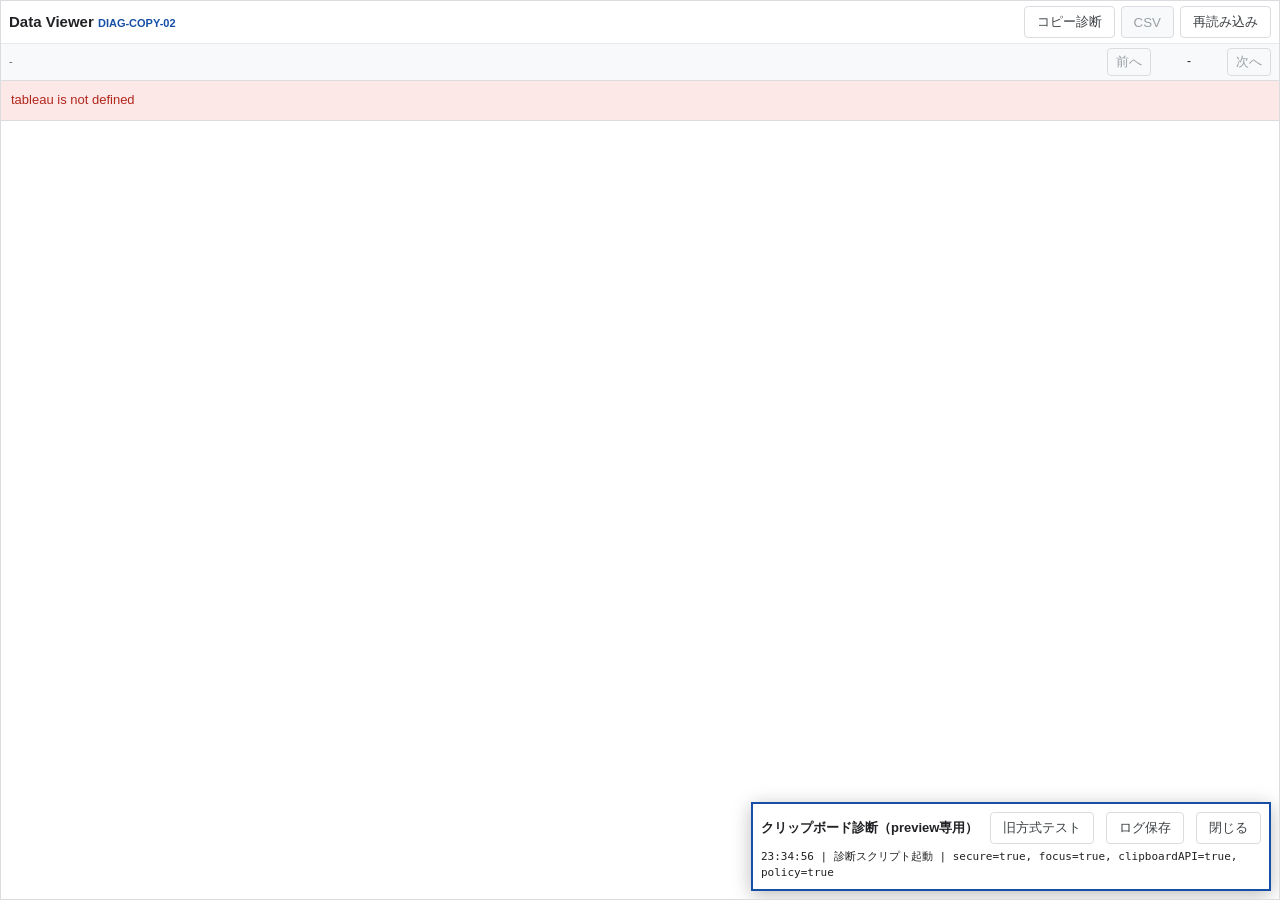
==== preview/index.html @ 5dc582e9 "Version preview diagnostics for independent clipboard tests" ====
<!doctype html>
<html lang="ja">
<head>
  <meta charset="utf-8">
  <meta name="viewport" content="width=device-width, initial-scale=1">
  <title>tabsdk-data-viewer</title>
  <link rel="stylesheet" href="./app.css">
</head>
<body>
  <div class="app">
    <header class="toolbar">
      <div class="toolbar-main">
        <div class="title">Data Viewer <span style="font-size:11px;color:#174ea6">DIAG-COPY-02</span></div>
        <div class="spacer"></div>
        <button id="showCopyDiagnostics" class="button" type="button">コピー診断</button>
        <button id="exportCsv" class="button" disabled>CSV</button>
        <button id="refreshData" class="button">再読み込み</button>
      </div>
      <div class="toolbar-paging">
        <div id="status" class="toolbar-status">-</div>
        <nav class="pager" aria-label="ページ移動">
          <button id="prev" class="button">前へ</button>
          <span id="page" aria-live="polite">-</span>
          <button id="next" class="button">次へ</button>
        </nav>
      </div>
    </header>

    <main class="main">
      <div id="message" class="message">読み込み中...</div>

      <div id="tableWrap" class="table-wrap">
        <table id="dataTable">
          <thead></thead>
          <tbody></tbody>
        </table>
      </div>
    </main>

    <section id="csvPanel" class="csv-panel" hidden>
      <div class="csv-card">
        <strong>CSV分割ダウンロード</strong>
        <div id="csvStatus" class="csv-status" role="status"></div>
        <div id="csvDetails" class="csv-details"></div>
        <div class="csv-actions">
          <button id="csvSavePart" class="button" disabled>このCSVを保存</button>
          <button id="csvNextPart" class="button" disabled>次のファイルを作成</button>
          <button id="csvFinish" class="button">中止</button>
        </div>
        <div class="csv-note">最大10万行または32MiBごとにCSVを分割します（Tableauからの取得は5,000行単位）。保存を確認してから次へ進んでください。ファイル保存完了は自動検証できません。</div>
      </div>
    </section>

    <section id="settingsPanel" class="settings-panel" hidden>
      <div class="settings-card">
        <div class="settings-header">
          <strong>列設定</strong>
          <button id="closeSettings" class="button">閉じる</button>
        </div>
        <div class="settings-body">
          <label class="settings-field">
            <span>左から固定する列数</span>
            <input id="fixedColumnCount" class="settings-number" type="number" min="0" step="1" value="0">
          </label>
          <div class="settings-help">0で固定なし。列順はTableauの「表示列」の順序を使用します。各列の表示書式を設定でき、数値列は棒グラフ・ヒートマップと下限・中間・上限の境界値と色を指定できます。％は元の値に100を掛けて表示します。CSVにも書式を適用します。</div>
          <div id="settingsError" class="settings-error" role="alert" hidden></div>
          <div id="columnSettingsList" class="column-settings-list"></div>
        </div>
        <div class="settings-footer">
          <div class="spacer"></div>
          <button id="cancelSettings" class="button">キャンセル</button>
          <button id="applySettings" class="button">適用</button>
        </div>
      </div>
    </section>

    <div id="cellMenu" class="cell-menu" role="menu" hidden>
      <button id="copyCell" class="cell-menu-action" type="button" role="menuitem">選択したセルをコピー</button>
    </div>

  </div>

  <script src="https://extensions.tableauusercontent.com/resources/tableau.extensions.1.latest.min.js"></script>
  <script src="./app.js?v=clipboard-probe-20261013"></script>
</body>
</html>
---- preview/app.css ----
:root{--blue:#1a73e8;--border:#dadce0;--grid:#e8eaed;--text:#202124;--muted:#5f6368;--bg:#fff;--subtle:#f8f9fa}
*{box-sizing:border-box}
html,body{width:100%;height:100%;margin:0}
body{font:13px/1.45 Arial,"Noto Sans JP",sans-serif;color:var(--text);background:var(--bg)}
.app{height:100%;display:flex;flex-direction:column;overflow:hidden;border:1px solid var(--border)}
.toolbar{min-height:48px;display:flex;align-items:center;gap:8px;padding:0 10px;border-bottom:1px solid var(--border);background:#fff}
.title{font-size:15px;font-weight:600}.spacer{flex:1}
.button{min-height:32px;padding:5px 12px;color:#3c4043;background:#fff;border:1px solid var(--border);border-radius:4px;cursor:pointer}
.button:hover:not(:disabled){background:var(--subtle)}.button:disabled{color:#9aa0a6;background:#f8f9fa;cursor:default}
.main{min-height:0;flex:1;position:relative}.message{display:none;padding:10px;color:var(--muted);border-bottom:1px solid var(--border)}
.message.is-error{display:block;color:#b3261e;background:#fce8e6}.message.is-loading{display:block}
.table-wrap{height:100%;overflow:auto}
table{width:max-content;min-width:0;border-collapse:separate;border-spacing:0;table-layout:fixed}
th,td{min-width:0;height:34px;padding:7px 10px;overflow:hidden;text-overflow:ellipsis;white-space:nowrap;border-right:1px solid var(--grid);border-bottom:1px solid var(--grid)}
th{text-align:left}
td.cell-text{text-align:left}
td.cell-number{text-align:right;font-variant-numeric:tabular-nums}
td.cell-date,td.cell-boolean{text-align:center}
thead th{position:sticky;top:0;z-index:2;background:#f1f3f4;font-weight:600}
.column-header-label{display:block;overflow:hidden;text-overflow:ellipsis;white-space:nowrap;padding-right:6px}
.column-resizer{position:absolute;top:0;right:-4px;width:8px;height:100%;z-index:4;cursor:col-resize;touch-action:none}
.column-resizer::after{content:"";position:absolute;top:7px;bottom:7px;left:3px;width:1px;background:transparent}
.column-resizer:hover::after{background:#9aa0a6}
body.is-column-resizing,body.is-column-resizing *{cursor:col-resize!important;user-select:none}
tbody tr:hover td{background:#e8f0fe}
.footer{min-height:47px;display:flex;align-items:center;justify-content:space-between;gap:12px;padding:7px 12px;color:var(--muted);background:var(--subtle);border-top:1px solid var(--border);font-size:12px}
.pager{display:flex;align-items:center;gap:8px}#page{min-width:90px;text-align:center;color:var(--text)}
.settings-panel{position:absolute;inset:0;z-index:20;background:rgba(255,255,255,.92);display:flex;align-items:flex-start;justify-content:flex-end;padding:52px 12px 12px}
.settings-panel[hidden]{display:none}
.settings-card{width:min(360px,calc(100% - 24px));max-height:calc(100% - 64px);display:flex;flex-direction:column;background:#fff;border:1px solid var(--border);box-shadow:0 4px 16px rgba(60,64,67,.18)}
.settings-header,.settings-footer{display:flex;align-items:center;gap:8px;padding:10px;border-bottom:1px solid var(--border)}
.settings-footer{border-top:1px solid var(--border);border-bottom:0}
.settings-body{padding:10px;overflow:auto}
.settings-help{margin-bottom:8px;color:var(--muted)}
.column-order-list{display:flex;flex-direction:column;gap:6px}
.column-order-item{padding:8px 10px;border:1px solid var(--border);background:#fff;cursor:grab;user-select:none}
.column-order-item.is-dragging{opacity:.45}

.settings-field{display:flex;align-items:center;justify-content:space-between;gap:12px;margin-bottom:10px}
.settings-number{width:84px;height:30px;padding:4px 8px;border:1px solid var(--border);border-radius:3px;font:inherit}
thead th.fixed-column{z-index:6;background:#f1f3f4}
tbody td.fixed-column{position:sticky;z-index:1;background:#fff}
tbody tr:hover td.fixed-column{background:#e8f0fe}
.fixed-column-boundary{box-shadow:2px 0 0 rgba(60,64,67,.16)}

.column-order-item{display:flex;align-items:center;gap:8px}
.column-order-handle{flex:0 0 auto;color:var(--muted);cursor:grab}
.column-order-label{min-width:0;flex:1;overflow:hidden;text-overflow:ellipsis;white-space:nowrap}
.column-mode-select{flex:0 0 112px;height:30px;padding:3px 6px;border:1px solid var(--border);border-radius:3px;background:#fff;font:inherit}
.cell-visual{position:relative}
.cell-visual-label{position:relative;z-index:1}
.cell-bar-fill{position:absolute;z-index:0;left:0;top:4px;bottom:4px;background:rgba(26,115,232,.18);pointer-events:none}
.cell-heatmap{background:rgba(26,115,232,var(--heat-strength,.08))}
tbody tr:hover td.cell-heatmap{background:rgba(26,115,232,var(--heat-strength,.08))}
tbody tr:hover td.cell-bar{background:#e8f0fe}

.toolbar .button{white-space:nowrap}

.app{position:relative}
.csv-panel{position:absolute;inset:0;z-index:25;display:flex;align-items:center;justify-content:center;padding:12px;background:rgba(255,255,255,.97)}
.csv-panel[hidden]{display:none}
.csv-card{width:min(540px,100%);max-height:100%;overflow:auto;display:flex;flex-direction:column;gap:12px;padding:18px;border:1px solid var(--border);background:#fff}
.csv-status{color:var(--text)}
.csv-details{word-break:break-all;color:var(--muted);font-size:12px}
.csv-actions{display:flex;gap:8px;flex-wrap:wrap}
.csv-note{font-size:12px;color:var(--muted)}

/* Column-level presentation controls */
.settings-card{width:min(840px,calc(100vw - 24px));max-height:calc(100% - 54px)}
.column-order-item{display:flex;flex-wrap:wrap;align-items:flex-end;gap:8px}
.column-order-label{flex:1 1 125px;min-width:110px;align-self:center}
.column-setting-field{display:flex;flex-direction:column;gap:3px;min-width:0;font-size:11px;color:var(--muted)}
.column-setting-field select{height:32px;max-width:100%;padding:4px 6px;border:1px solid var(--border);border-radius:3px;background:#fff;color:var(--text);font:12px Arial,"Noto Sans JP",sans-serif}
.column-format-select{width:205px}
.column-mode-select{width:128px}
.column-color-field{width:58px}
.column-color-field[hidden]{display:none}
.column-color-input{width:52px;height:32px;padding:2px;border:1px solid var(--border);border-radius:3px;background:#fff;cursor:pointer}
.column-order-handle{align-self:center}

.column-setting-field .column-mode-select{flex:0 0 auto}

/* Stable column settings; column ordering belongs to Tableau. */
.column-settings-list{display:flex;flex-direction:column;gap:8px}
.column-setting-item{padding:10px;border:1px solid var(--border);display:flex;flex-wrap:wrap;align-items:flex-start;gap:8px;background:#fff}
.column-setting-name{flex:1 1 140px;min-width:120px;align-self:center;word-break:break-word}
.column-gradient-settings{flex:1 0 100%;display:flex;flex-wrap:wrap;align-items:center;gap:10px;padding:8px;border:1px solid var(--grid);background:var(--subtle);border-radius:4px}
.column-gradient-settings[hidden]{display:none}
.column-gradient-description{flex:1 0 100%;color:var(--muted);font-size:11px}
.column-gradient-stop{display:flex;align-items:center;gap:6px;flex:1 1 160px;min-width:150px}
.column-gradient-label{font-size:12px;white-space:nowrap}
.column-gradient-boundary{width:95px;max-width:100%;height:32px;padding:4px 6px;border:1px solid var(--border);background:#fff;border-radius:3px;font:inherit}
.column-gradient-color{width:45px;height:32px;padding:2px;border:1px solid var(--border);border-radius:3px;background:#fff;cursor:pointer}
.settings-error{padding:8px;margin-bottom:10px;color:#b3261e;border:1px solid #f0b5b0;background:#fce8e6}
.settings-error[hidden]{display:none}
tbody td.is-selected-cell,tbody tr:hover td.is-selected-cell{outline:2px solid var(--blue);outline-offset:-2px;background-color:#e8f0fe}
.cell-menu{position:fixed;z-index:40;min-width:145px;padding:4px;border:1px solid var(--border);border-radius:4px;background:#fff;box-shadow:0 4px 16px rgba(0,0,0,.2)}
.cell-menu[hidden]{display:none}
.cell-menu-action{display:block;width:100%;padding:9px 12px;border:0;background:#fff;text-align:left;font:inherit;cursor:pointer;color:var(--text)}
.cell-menu-action:hover,.cell-menu-action:focus-visible{background:var(--subtle)}

/* v0.15 - keep paging visible above the scrollable table viewport. */
.app{min-width:0;min-height:0}
.toolbar{flex:0 0 auto;display:flex;flex-direction:column;align-items:stretch;gap:0;padding:0;background:#fff;min-width:0}
.toolbar-main{min-width:0;min-height:42px;display:flex;align-items:center;gap:6px;padding:4px 8px}
.toolbar-main .title{min-width:0;overflow:hidden;text-overflow:ellipsis;white-space:nowrap}
.toolbar-main .spacer{min-width:0}
.toolbar-main .button{flex:0 0 auto}
.toolbar-paging{min-width:0;display:flex;flex-wrap:wrap;justify-content:space-between;align-items:center;gap:4px 10px;padding:4px 8px;background:var(--subtle);border-top:1px solid var(--grid)}
.toolbar-status{min-width:0;flex:1 1 125px;font-size:11px;color:var(--muted);white-space:nowrap;overflow:hidden;text-overflow:ellipsis}
.toolbar-paging .pager{flex:0 0 auto;display:flex;align-items:center;gap:6px}
.toolbar-paging .pager .button{min-height:28px;padding:3px 8px}
#page{min-width:64px;font-size:12px}
.main{min-height:0;min-width:0;flex:1 1 auto;overflow:hidden}
.table-wrap{min-height:0;min-width:0;height:100%;overflow:auto;overscroll-behavior:contain}
@media(max-width:350px){
  .toolbar-main{gap:4px;padding:3px 5px}
  .toolbar-main .button{padding:4px 6px}
  .toolbar-paging{padding:3px 5px;gap:2px 6px}
  .toolbar-paging .pager{gap:3px}
  .toolbar-status{flex-basis:80px}
  #page{min-width:50px}
}

/* Excel-style rectangular selection. Must override row hover and heatmap backgrounds. */
.table-wrap{user-select:none;-webkit-user-select:none}
tbody td.is-selected-cell,
tbody tr:hover td.is-selected-cell,
tbody tr:hover td.is-selected-cell.cell-heatmap,
tbody td.is-selected-cell.cell-heatmap{background:#d2e3fc!important;outline:1px solid #7baaf7;outline-offset:-1px}
tbody td.is-selected-cell.cell-bar .cell-bar-fill{opacity:.7}
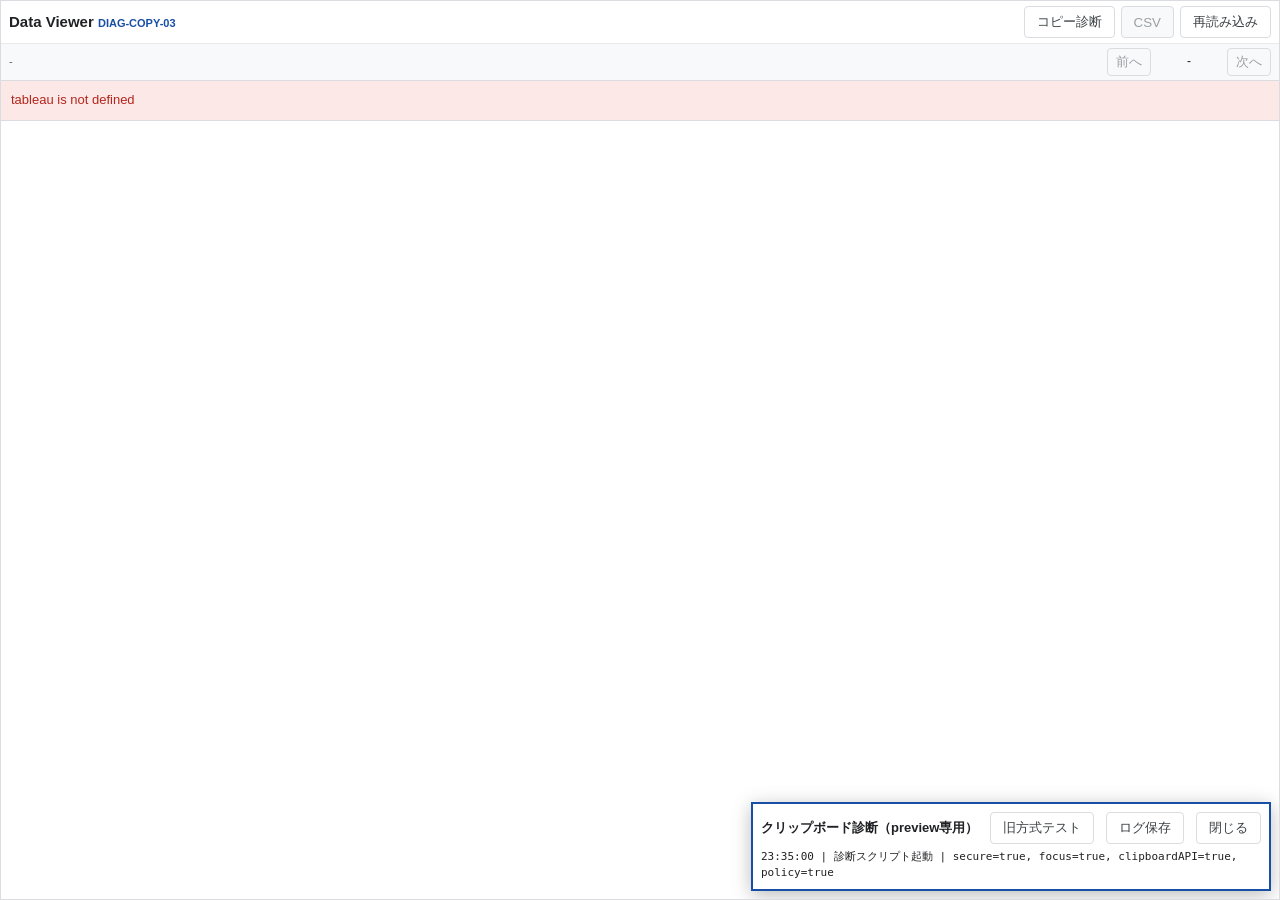
==== commit 92b84c61: "Version preview HTML for validated clipboard implementation" ====
--- a/preview/index.html
+++ b/preview/index.html
@@ -10,7 +10,7 @@
   <div class="app">
     <header class="toolbar">
       <div class="toolbar-main">
-        <div class="title">Data Viewer <span style="font-size:11px;color:#174ea6">DIAG-COPY-02</span></div>
+        <div class="title">Data Viewer <span style="font-size:11px;color:#174ea6">DIAG-COPY-03</span></div>
         <div class="spacer"></div>
         <button id="showCopyDiagnostics" class="button" type="button">コピー診断</button>
         <button id="exportCsv" class="button" disabled>CSV</button>
@@ -81,6 +81,6 @@
   </div>
 
   <script src="https://extensions.tableauusercontent.com/resources/tableau.extensions.1.latest.min.js"></script>
-  <script src="./app.js?v=clipboard-probe-20261013"></script>
+  <script src="./app.js?v=verified-legacy-copy-v4-20261013"></script>
 </body>
 </html>
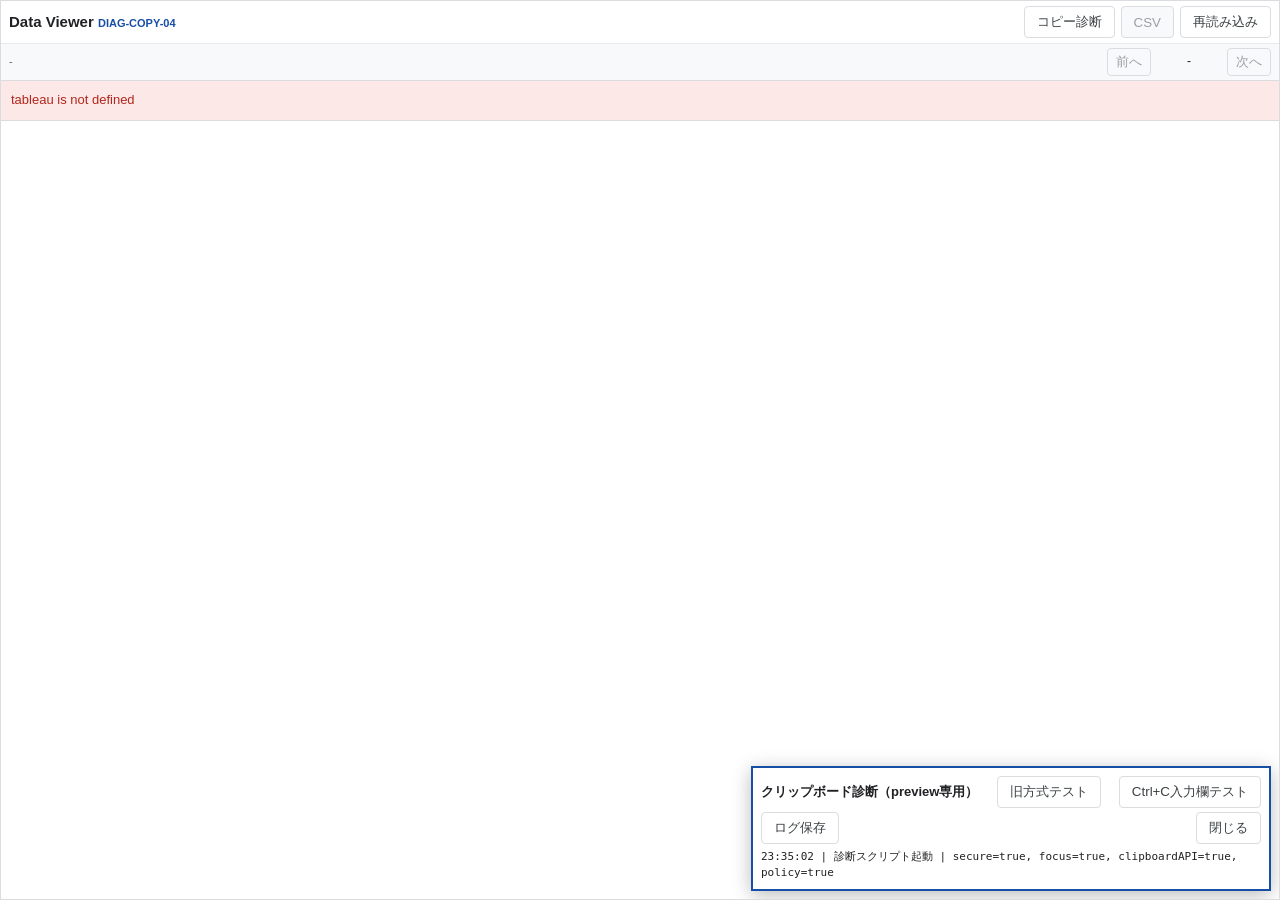
==== commit 2d8a21b4: "Identify native keyboard copy diagnostic V5 in preview" ====
--- a/preview/index.html
+++ b/preview/index.html
@@ -10,7 +10,7 @@
   <div class="app">
     <header class="toolbar">
       <div class="toolbar-main">
-        <div class="title">Data Viewer <span style="font-size:11px;color:#174ea6">DIAG-COPY-03</span></div>
+        <div class="title">Data Viewer <span style="font-size:11px;color:#174ea6">DIAG-COPY-04</span></div>
         <div class="spacer"></div>
         <button id="showCopyDiagnostics" class="button" type="button">コピー診断</button>
         <button id="exportCsv" class="button" disabled>CSV</button>
@@ -81,6 +81,6 @@
   </div>
 
   <script src="https://extensions.tableauusercontent.com/resources/tableau.extensions.1.latest.min.js"></script>
-  <script src="./app.js?v=verified-legacy-copy-v4-20261013"></script>
+  <script src="./app.js?v=native-keyboard-probe-v5-20261013"></script>
 </body>
 </html>
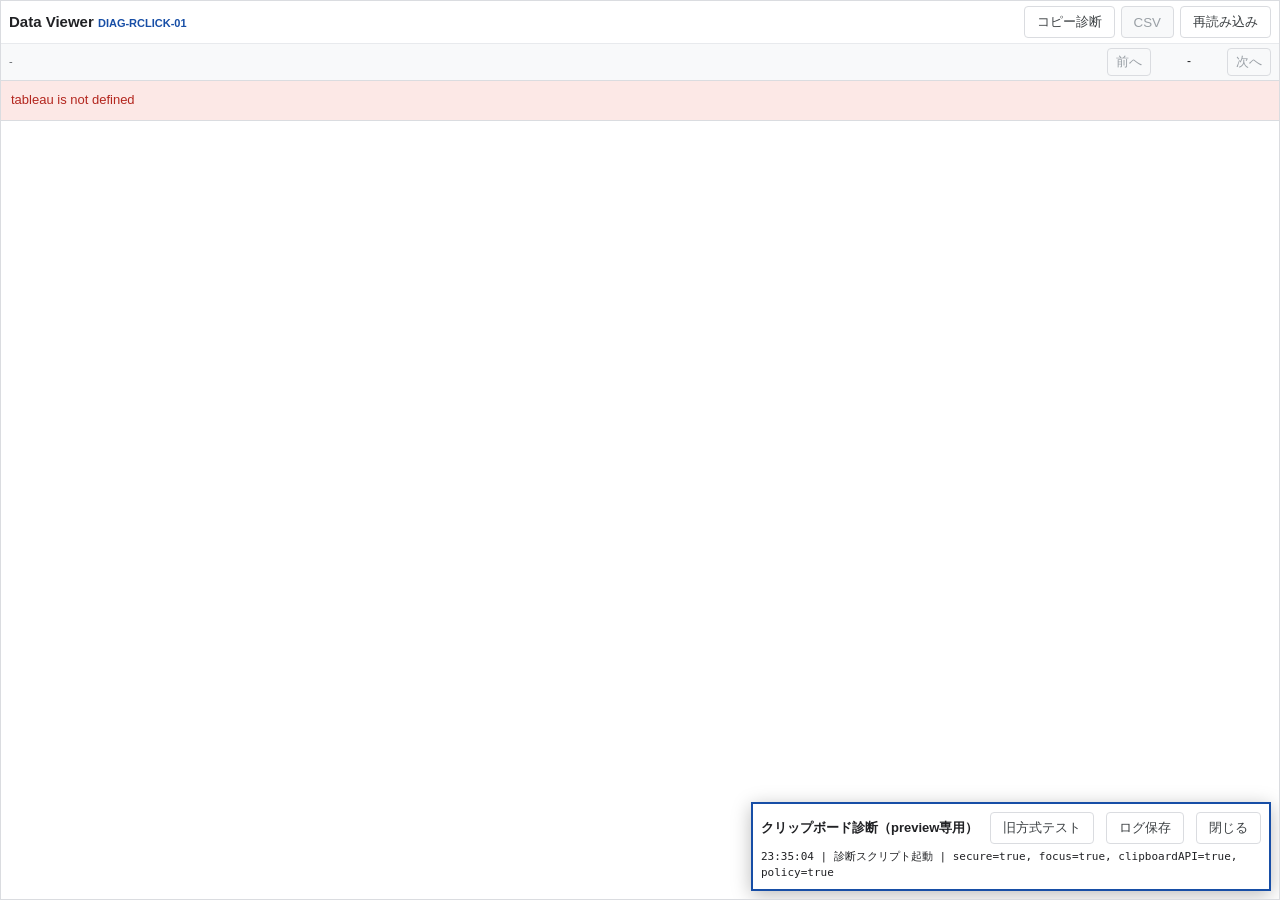
==== commit 6e5497aa: "Version preview without Ctrl+C and refresh JavaScript cache" ====
--- a/preview/index.html
+++ b/preview/index.html
@@ -10,7 +10,7 @@
   <div class="app">
     <header class="toolbar">
       <div class="toolbar-main">
-        <div class="title">Data Viewer <span style="font-size:11px;color:#174ea6">DIAG-COPY-04</span></div>
+        <div class="title">Data Viewer <span style="font-size:11px;color:#174ea6">DIAG-RCLICK-01</span></div>
         <div class="spacer"></div>
         <button id="showCopyDiagnostics" class="button" type="button">コピー診断</button>
         <button id="exportCsv" class="button" disabled>CSV</button>
@@ -81,6 +81,6 @@
   </div>
 
   <script src="https://extensions.tableauusercontent.com/resources/tableau.extensions.1.latest.min.js"></script>
-  <script src="./app.js?v=native-keyboard-probe-v5-20261013"></script>
+  <script src="./app.js?v=right-click-only-v6-20261013"></script>
 </body>
 </html>
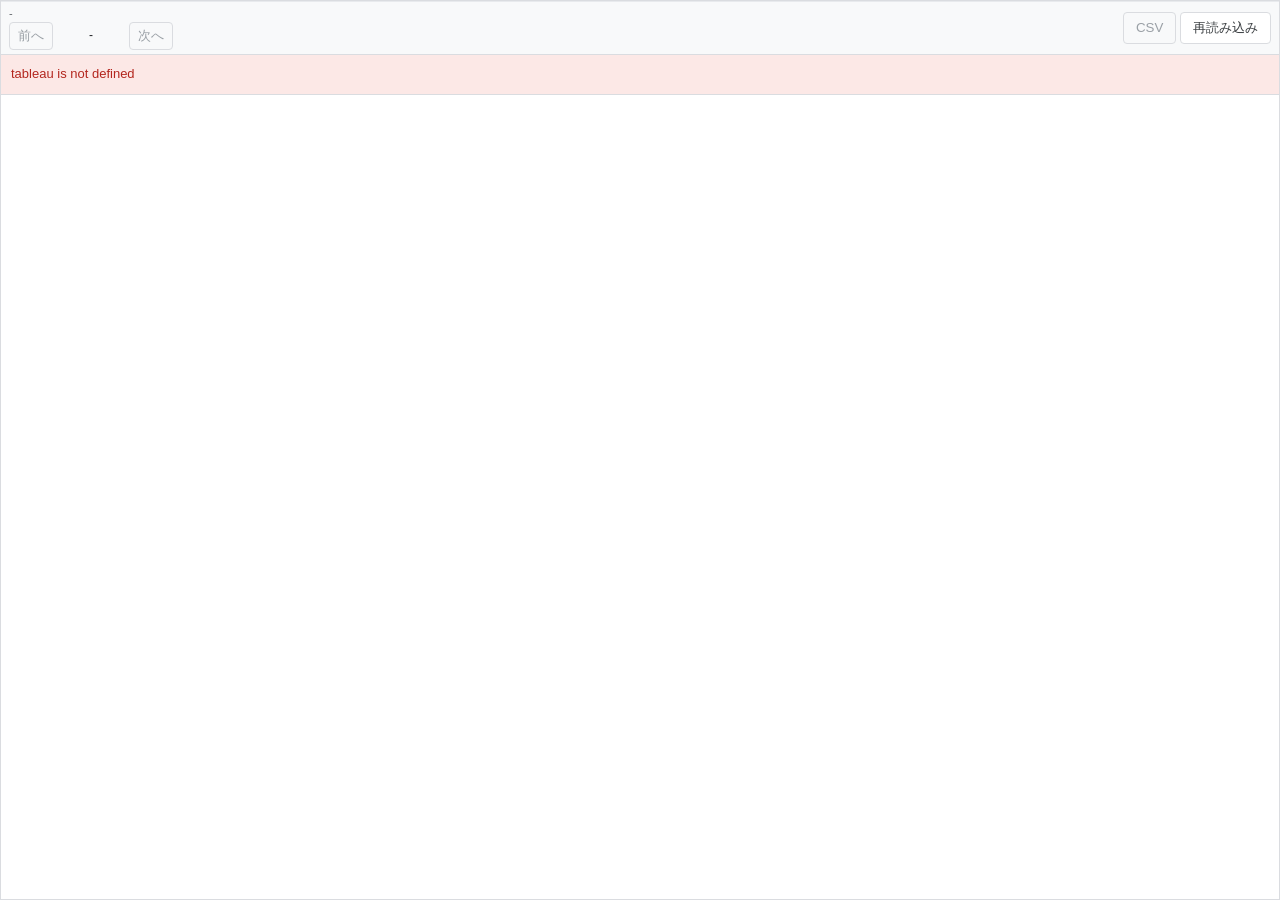
==== commit b876f05d: "Simplify toolbar, align navigation left, remove diagnostics and custom format selectors" ====
--- a/preview/index.html
+++ b/preview/index.html
@@ -4,25 +4,24 @@
   <meta charset="utf-8">
   <meta name="viewport" content="width=device-width, initial-scale=1">
   <title>tabsdk-data-viewer</title>
-  <link rel="stylesheet" href="./app.css">
+  <link rel="stylesheet" href="./app.css?v=clean-settings-and-toolbar-v7-20261013">
 </head>
 <body>
   <div class="app">
     <header class="toolbar">
-      <div class="toolbar-main">
-        <div class="title">Data Viewer <span style="font-size:11px;color:#174ea6">DIAG-RCLICK-01</span></div>
-        <div class="spacer"></div>
-        <button id="showCopyDiagnostics" class="button" type="button">コピー診断</button>
-        <button id="exportCsv" class="button" disabled>CSV</button>
-        <button id="refreshData" class="button">再読み込み</button>
-      </div>
       <div class="toolbar-paging">
-        <div id="status" class="toolbar-status">-</div>
-        <nav class="pager" aria-label="ページ移動">
-          <button id="prev" class="button">前へ</button>
-          <span id="page" aria-live="polite">-</span>
-          <button id="next" class="button">次へ</button>
-        </nav>
+        <div class="toolbar-page-group">
+          <div id="status" class="toolbar-status">-</div>
+          <nav class="pager" aria-label="ページ移動">
+            <button id="prev" class="button">前へ</button>
+            <span id="page" aria-live="polite">-</span>
+            <button id="next" class="button">次へ</button>
+          </nav>
+        </div>
+        <div class="toolbar-actions">
+          <button id="exportCsv" class="button" disabled>CSV</button>
+          <button id="refreshData" class="button">再読み込み</button>
+        </div>
       </div>
     </header>
 
@@ -62,7 +61,7 @@
             <span>左から固定する列数</span>
             <input id="fixedColumnCount" class="settings-number" type="number" min="0" step="1" value="0">
           </label>
-          <div class="settings-help">0で固定なし。列順はTableauの「表示列」の順序を使用します。各列の表示書式を設定でき、数値列は棒グラフ・ヒートマップと下限・中間・上限の境界値と色を指定できます。％は元の値に100を掛けて表示します。CSVにも書式を適用します。</div>
+          <div class="settings-help">0で固定なし。列順と値の表示書式はTableau側の設定を使用します。数値列は棒グラフ・ヒートマップと下限・中間・上限の境界値・色を指定できます。</div>
           <div id="settingsError" class="settings-error" role="alert" hidden></div>
           <div id="columnSettingsList" class="column-settings-list"></div>
         </div>
@@ -81,6 +80,6 @@
   </div>
 
   <script src="https://extensions.tableauusercontent.com/resources/tableau.extensions.1.latest.min.js"></script>
-  <script src="./app.js?v=right-click-only-v6-20261013"></script>
+  <script src="./app.js?v=clean-settings-and-toolbar-v7-20261013"></script>
 </body>
 </html>
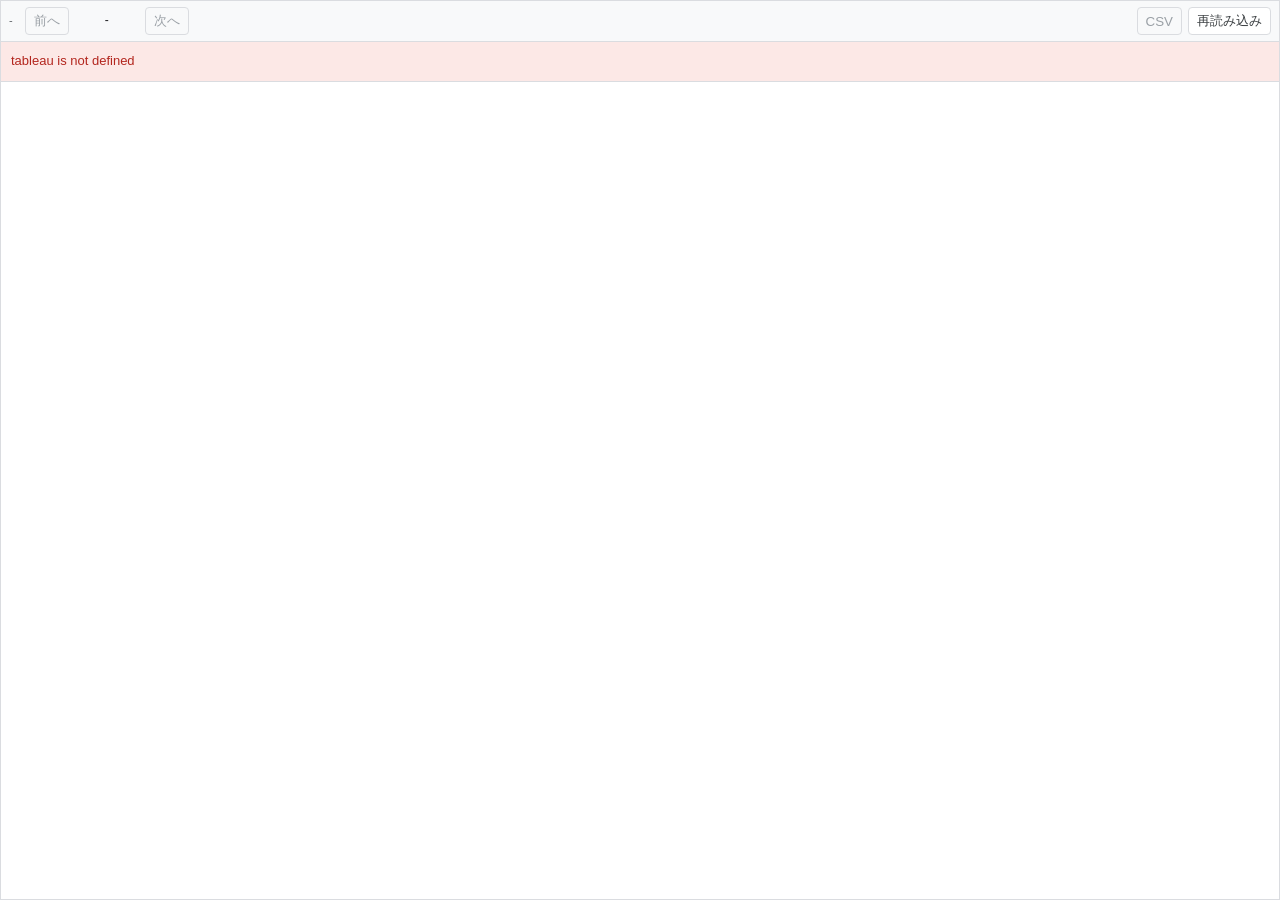
==== commit 01286a28: "Style two-level sticky grouped headers and editable header fields" ====
--- a/preview/index.html
+++ b/preview/index.html
@@ -4,7 +4,7 @@
   <meta charset="utf-8">
   <meta name="viewport" content="width=device-width, initial-scale=1">
   <title>tabsdk-data-viewer</title>
-  <link rel="stylesheet" href="./app.css?v=clean-settings-and-toolbar-v7-20261013">
+  <link rel="stylesheet" href="./app.css?v=grouped-headers-v8-20261013">
 </head>
 <body>
   <div class="app">
@@ -61,7 +61,7 @@
             <span>左から固定する列数</span>
             <input id="fixedColumnCount" class="settings-number" type="number" min="0" step="1" value="0">
           </label>
-          <div class="settings-help">0で固定なし。列順と値の表示書式はTableau側の設定を使用します。数値列は棒グラフ・ヒートマップと下限・中間・上限の境界値・色を指定できます。</div>
+          <div class="settings-help">0で固定なし。列順はTableauの表示列順のままで変更できません。各列の左側で上位ヘッダー、項目名を設定できます。隣接する同名の上位ヘッダーは結合され、空欄なら上位ヘッダーを表示しません。項目名は重複可能です。値の書式はTableau側の設定を使用します。数値列は棒グラフ・ヒートマップと3点の境界値・色を指定できます。</div>
           <div id="settingsError" class="settings-error" role="alert" hidden></div>
           <div id="columnSettingsList" class="column-settings-list"></div>
         </div>
@@ -80,6 +80,6 @@
   </div>
 
   <script src="https://extensions.tableauusercontent.com/resources/tableau.extensions.1.latest.min.js"></script>
-  <script src="./app.js?v=clean-settings-and-toolbar-v7-20261013"></script>
+  <script src="./app.js?v=grouped-headers-v8-20261013"></script>
 </body>
 </html>
--- a/preview/app.css
+++ b/preview/app.css
@@ -71,7 +71,6 @@
 .column-order-label{flex:1 1 125px;min-width:110px;align-self:center}
 .column-setting-field{display:flex;flex-direction:column;gap:3px;min-width:0;font-size:11px;color:var(--muted)}
 .column-setting-field select{height:32px;max-width:100%;padding:4px 6px;border:1px solid var(--border);border-radius:3px;background:#fff;color:var(--text);font:12px Arial,"Noto Sans JP",sans-serif}
-.column-format-select{width:205px}
 .column-mode-select{width:128px}
 .column-color-field{width:58px}
 .column-color-field[hidden]{display:none}
@@ -99,26 +98,22 @@
 .cell-menu-action{display:block;width:100%;padding:9px 12px;border:0;background:#fff;text-align:left;font:inherit;cursor:pointer;color:var(--text)}
 .cell-menu-action:hover,.cell-menu-action:focus-visible{background:var(--subtle)}
 
-/* v0.15 - keep paging visible above the scrollable table viewport. */
+/* Compact toolbar: page summary + navigation on left, export/refresh on same row. */
 .app{min-width:0;min-height:0}
-.toolbar{flex:0 0 auto;display:flex;flex-direction:column;align-items:stretch;gap:0;padding:0;background:#fff;min-width:0}
-.toolbar-main{min-width:0;min-height:42px;display:flex;align-items:center;gap:6px;padding:4px 8px}
-.toolbar-main .title{min-width:0;overflow:hidden;text-overflow:ellipsis;white-space:nowrap}
-.toolbar-main .spacer{min-width:0}
-.toolbar-main .button{flex:0 0 auto}
-.toolbar-paging{min-width:0;display:flex;flex-wrap:wrap;justify-content:space-between;align-items:center;gap:4px 10px;padding:4px 8px;background:var(--subtle);border-top:1px solid var(--grid)}
-.toolbar-status{min-width:0;flex:1 1 125px;font-size:11px;color:var(--muted);white-space:nowrap;overflow:hidden;text-overflow:ellipsis}
+.toolbar{flex:0 0 auto;display:flex;align-items:stretch;min-width:0;min-height:0;padding:0;border-bottom:1px solid var(--border);background:var(--subtle)}
+.toolbar-paging{width:100%;min-width:0;display:flex;flex-wrap:wrap;align-items:center;justify-content:flex-start;gap:6px 12px;padding:6px 8px}
+.toolbar-page-group{min-width:0;display:flex;align-items:center;flex-wrap:wrap;gap:6px 12px}
+.toolbar-status{min-width:0;flex:0 1 auto;font-size:11px;color:var(--muted);white-space:nowrap}
 .toolbar-paging .pager{flex:0 0 auto;display:flex;align-items:center;gap:6px}
-.toolbar-paging .pager .button{min-height:28px;padding:3px 8px}
-#page{min-width:64px;font-size:12px}
+.toolbar-paging .button{min-height:28px;padding:3px 8px;white-space:nowrap}
+.toolbar-actions{display:flex;align-items:center;gap:6px;margin-left:auto}
+#page{min-width:64px;text-align:center;font-size:12px}
 .main{min-height:0;min-width:0;flex:1 1 auto;overflow:hidden}
 .table-wrap{min-height:0;min-width:0;height:100%;overflow:auto;overscroll-behavior:contain}
 @media(max-width:350px){
-  .toolbar-main{gap:4px;padding:3px 5px}
-  .toolbar-main .button{padding:4px 6px}
-  .toolbar-paging{padding:3px 5px;gap:2px 6px}
-  .toolbar-paging .pager{gap:3px}
-  .toolbar-status{flex-basis:80px}
+  .toolbar-paging{gap:4px 8px;padding:4px 5px}
+  .toolbar-page-group,.toolbar-paging .pager,.toolbar-actions{gap:4px}
+  .toolbar-paging .button{padding:3px 6px}
   #page{min-width:50px}
 }
 
@@ -129,3 +124,16 @@
 tbody tr:hover td.is-selected-cell.cell-heatmap,
 tbody td.is-selected-cell.cell-heatmap{background:#d2e3fc!important;outline:1px solid #7baaf7;outline-offset:-1px}
 tbody td.is-selected-cell.cell-bar .cell-bar-fill{opacity:.7}
+
+/* Two-level Tableau worksheet headers. A blank upper label spans both rows. */
+thead tr.header-group-row th{top:0;height:34px}
+thead tr.header-detail-row th{top:34px;height:34px}
+thead tr.header-group-row th[rowspan="2"]{top:0;vertical-align:middle}
+thead th.header-group-cell{text-align:center;font-weight:600;overflow:hidden;text-overflow:ellipsis;white-space:nowrap}
+thead th.header-group-cell.fixed-column{z-index:7}
+.column-header-fields{display:flex;flex:1 1 360px;flex-wrap:wrap;gap:8px;min-width:0;order:0}
+.column-header-field{flex:1 1 175px;min-width:155px}
+.column-header-field input{height:32px;width:100%;max-width:100%;border:1px solid var(--border);border-radius:3px;background:#fff;color:var(--text);padding:4px 7px;font:12px Arial,"Noto Sans JP",sans-serif}
+.column-source-name{order:2;flex:1 0 100%;min-width:0;color:var(--muted);font-size:11px;overflow-wrap:anywhere}
+.column-setting-item>.column-setting-field{order:1}
+.column-setting-item>.column-gradient-settings{order:3}
